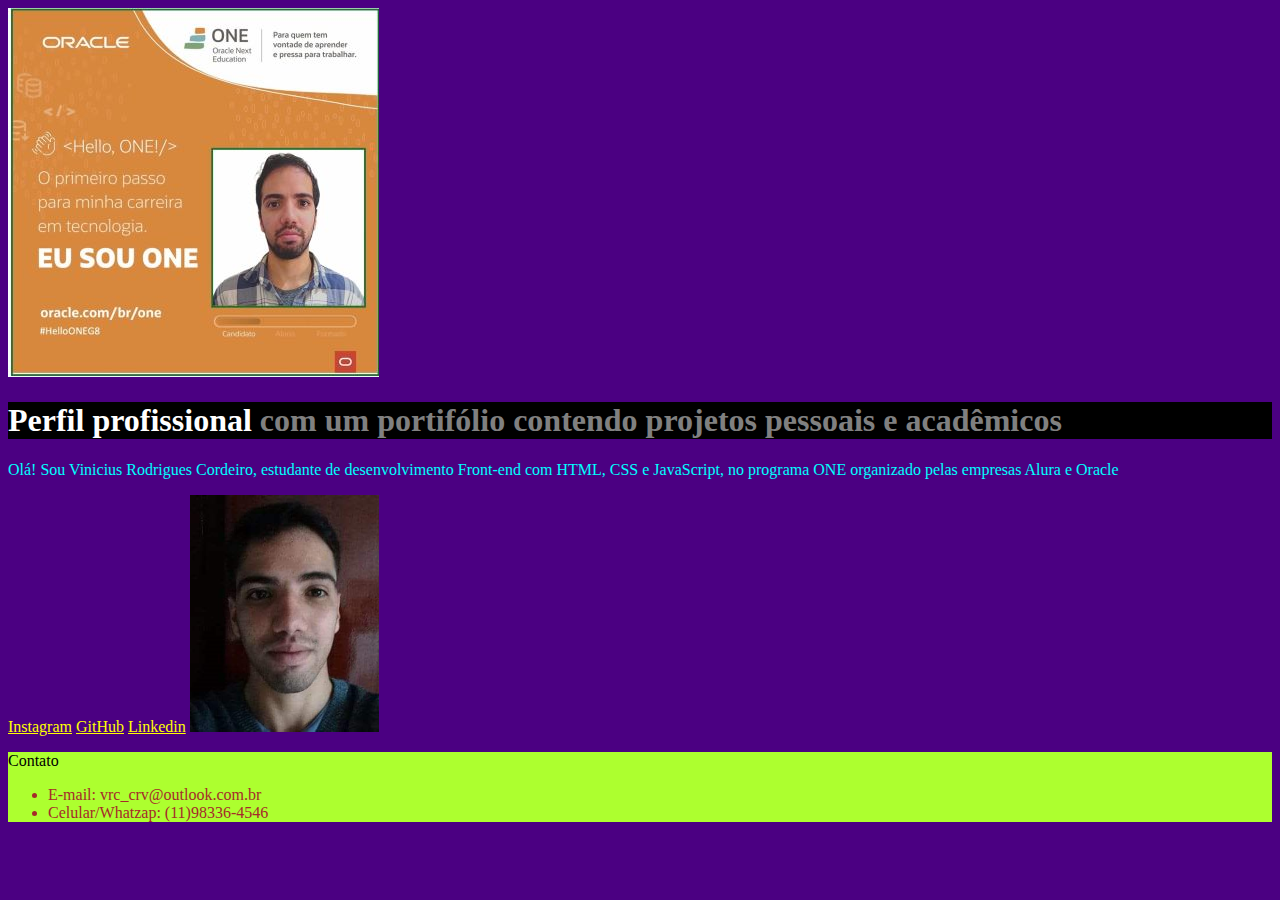
==== HTML & CSS/index.HTML @ 15b17af4 "Apredendo HTML e CSS parte - 1" ====
<!DOCTYPE html>
<html lang="pt-br">
<head>
    <meta charset="UTF-8">
    <meta http-equiv="X-UA-Compatible" content="IE=edge">
    <meta name="viewport" content="width=device-width, initial-scale=1.0">
    <title>Portifólio de Vinicius</title>
    <link rel="stylesheet" href="style.css">
</head>
<body>
    <div>
        <header>
            <img src="logo.jpg" alt="Logotipo do Vinicius, participante do ONE."
        </header>
        <main>
            <h1>Perfil profissional <strong>com um portifólio contendo projetos pessoais e acadêmicos</strong></h1>
            <p>Olá! Sou Vinicius Rodrigues Cordeiro, estudante de desenvolvimento Front-end com HTML, CSS e JavaScript, no programa ONE organizado pelas empresas Alura e Oracle</p>
            <a href="https://www.instagram.com/viniciusrodrigues1996?igsh=MnZsbHdyOG8ycmt0 ">Instagram</a>
            <a href="https://github.com/vinicius-rodrigues-cordeiro ">GitHub</a>
            <a href="https://www.linkedin.com/in/vinicius-rodrigues-cordeiro-258b94173/" >Linkedin</a>
            <img src="Vinicius.png" alt="Selfie de Vinicius">
        </main>
        <footer>
            <p>Contato
                <ul>
                    <li>E-mail: vrc_crv@outlook.com.br</li>
                    <li>Celular/Whatzap: (11)98336-4546</li>
                </ul>
            </p>
        </footer>
    </div>
</body>
</html>
---- HTML & CSS/style.css ----
body {
    background-color: indigo;
    color: white;
    strong {
        color: gray;
    }
    p {
        color: aqua;
    }
}
footer {
    background-color: greenyellow;
    color: brown;
    p {
        color: #000000;
    }
}
h1 {
    background-color: black;
}
a {
    color: yellow;
}
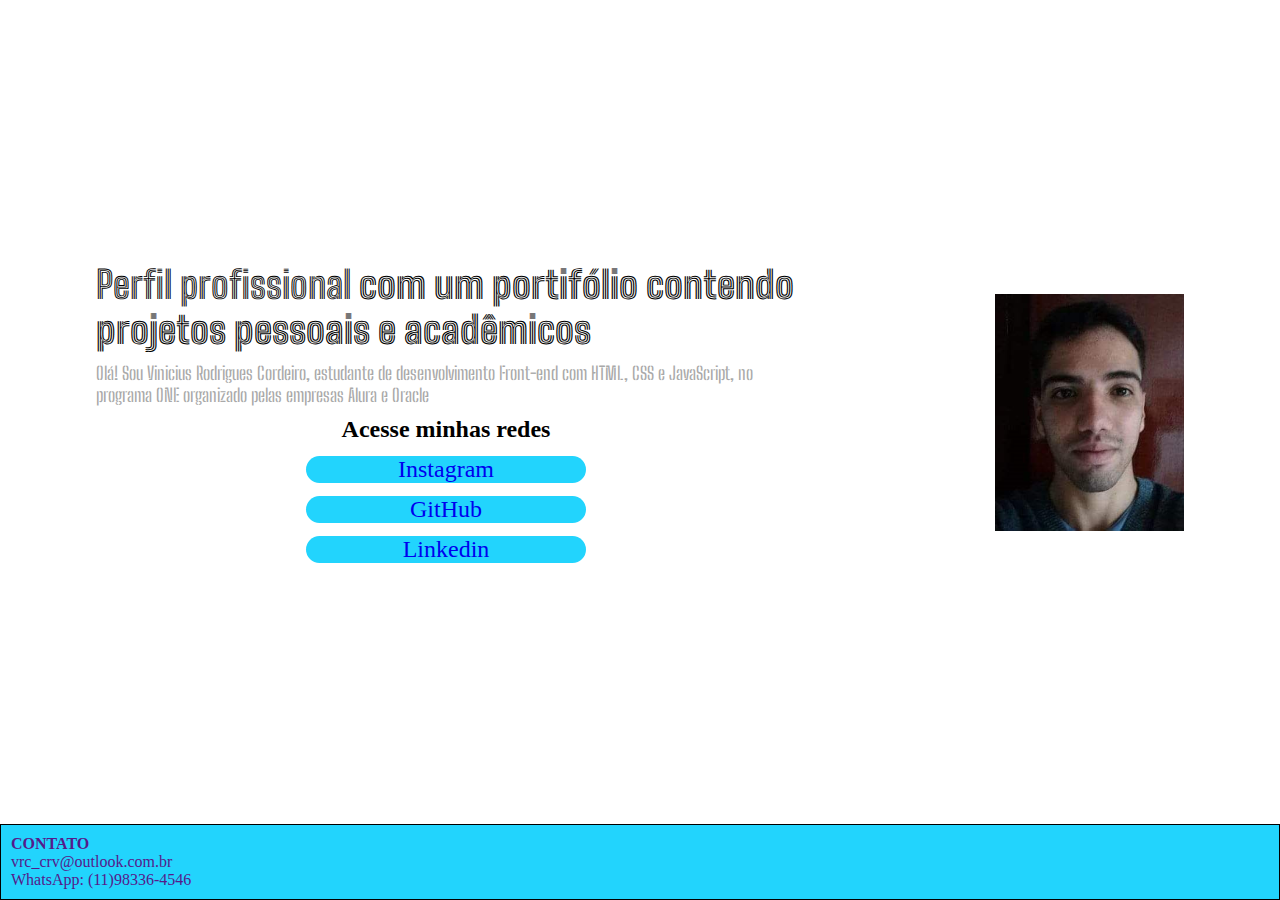
==== commit 65ed34a9: "(1) h2 informando sobre acesso aos links. (2)Flex-direction e align-items, para alinhar links e h2 e" ====
--- a/HTML & CSS/index.HTML
+++ b/HTML & CSS/index.HTML
@@ -8,26 +8,27 @@
     <link rel="stylesheet" href="style.css">
 </head>
 <body>
-    <div>
-        <header>
-            <img src="logo.jpg" alt="Logotipo do Vinicius, participante do ONE."
-        </header>
-        <main>
-            <h1>Perfil profissional <strong>com um portifólio contendo projetos pessoais e acadêmicos</strong></h1>
-            <p>Olá! Sou Vinicius Rodrigues Cordeiro, estudante de desenvolvimento Front-end com HTML, CSS e JavaScript, no programa ONE organizado pelas empresas Alura e Oracle</p>
-            <a href="https://www.instagram.com/viniciusrodrigues1996?igsh=MnZsbHdyOG8ycmt0 ">Instagram</a>
-            <a href="https://github.com/vinicius-rodrigues-cordeiro ">GitHub</a>
-            <a href="https://www.linkedin.com/in/vinicius-rodrigues-cordeiro-258b94173/" >Linkedin</a>
+    <header></header>
+        <main class="container">
+            <section class="container__conteudo">
+                <h1 class="container__conteudo__titulo">Perfil profissional <strong>com um portifólio contendo projetos pessoais e acadêmicos</strong></h1>
+                <p class="container__conteudo__texto">Olá! Sou Vinicius Rodrigues Cordeiro, estudante de desenvolvimento Front-end com HTML, CSS e JavaScript, no programa ONE organizado pelas empresas Alura e Oracle</p>
+                <div class="container__links">
+                    <h2>Acesse minhas redes</h2>
+                    <a class="container__links__link" href="https://www.instagram.com/viniciusrodrigues1996?igsh=MnZsbHdyOG8ycmt0 ">Instagram</a>
+                    <a class="container__links__link" href="https://github.com/vinicius-rodrigues-cordeiro ">GitHub</a>
+                    <a class="container__links__link" href="https://www.linkedin.com/in/vinicius-rodrigues-cordeiro-258b94173/" >Linkedin</a>
+                </div>
+            </section>
             <img src="Vinicius.png" alt="Selfie de Vinicius">
         </main>
-        <footer>
-            <p>Contato
-                <ul>
-                    <li>E-mail: vrc_crv@outlook.com.br</li>
-                    <li>Celular/Whatzap: (11)98336-4546</li>
-                </ul>
-            </p>
-        </footer>
-    </div>
+        <div>
+            <footer>
+                <p><strong>CONTATO</strong>
+                    <p>vrc_crv@outlook.com.br</p>
+                    <p>WhatsApp: (11)98336-4546</p>
+                </p>
+            </footer>
+        </div>
 </body>
 </html>--- a/HTML & CSS/style.css
+++ b/HTML & CSS/style.css
@@ -1,23 +1,72 @@
+@import url('https://fonts.googleapis.com/css2?family=Big+Shoulders+Inline:opsz,wght@10..72,100..900&family=Big+Shoulders+Stencil:opsz,wght@10..72,100..900&display=swap');
+
+* {
+    margin: 0;
+    padding: 0;
+}
+
 body {
-    background-color: indigo;
-    color: white;
-    strong {
-        color: gray;
-    }
+    display: flex;
+    flex-direction: column;
+    height: 100vh;
+    box-sizing: border-box;
+    background-color: white;
+    color: black;
+}
+
+main {
+    flex: 1;
+}
+
+footer {
+    background-color: #22D4FD;
+    color: brown;
+    margin: 0.0%;
+    border: 1px solid black;
+    padding: 10px;
     p {
-        color: aqua;
+        color: #551a8b;
     }
 }
-footer {
-    background-color: greenyellow;
-    color: brown;
-    p {
-        color: #000000;
-    }
+
+.container {
+    margin: 2.5% 7.5%;
+    display: flex;
+    align-items: center;
+    justify-content: space-between;
 }
-h1 {
-    background-color: black;
+
+.container__conteudo {
+    width: 700px;
+    display: flex;
+    flex-direction: column;
+    gap: 10px;
 }
-a {
-    color: yellow;
+
+.container__conteudo__titulo {
+    font-size: 38px;
+    font-family: "Big Shoulders Inline", sans-serif;;
 }
+
+.container__conteudo__texto {
+    color: darkgray;
+    font-size: 18px;
+    font-family: "Big Shoulders Stencil", sans-serif;;
+}
+
+.container__links {
+    display: flex;
+    flex-direction: column;
+    justify-content: space-between;
+    align-items: center;
+    gap: 13px;
+}
+
+.container__links__link {
+    background-color: #22D4FD;
+    width: 280px;
+    text-align: center;
+    border-radius: 16px;
+    font-size: 24px;
+    text-decoration: none;
+}